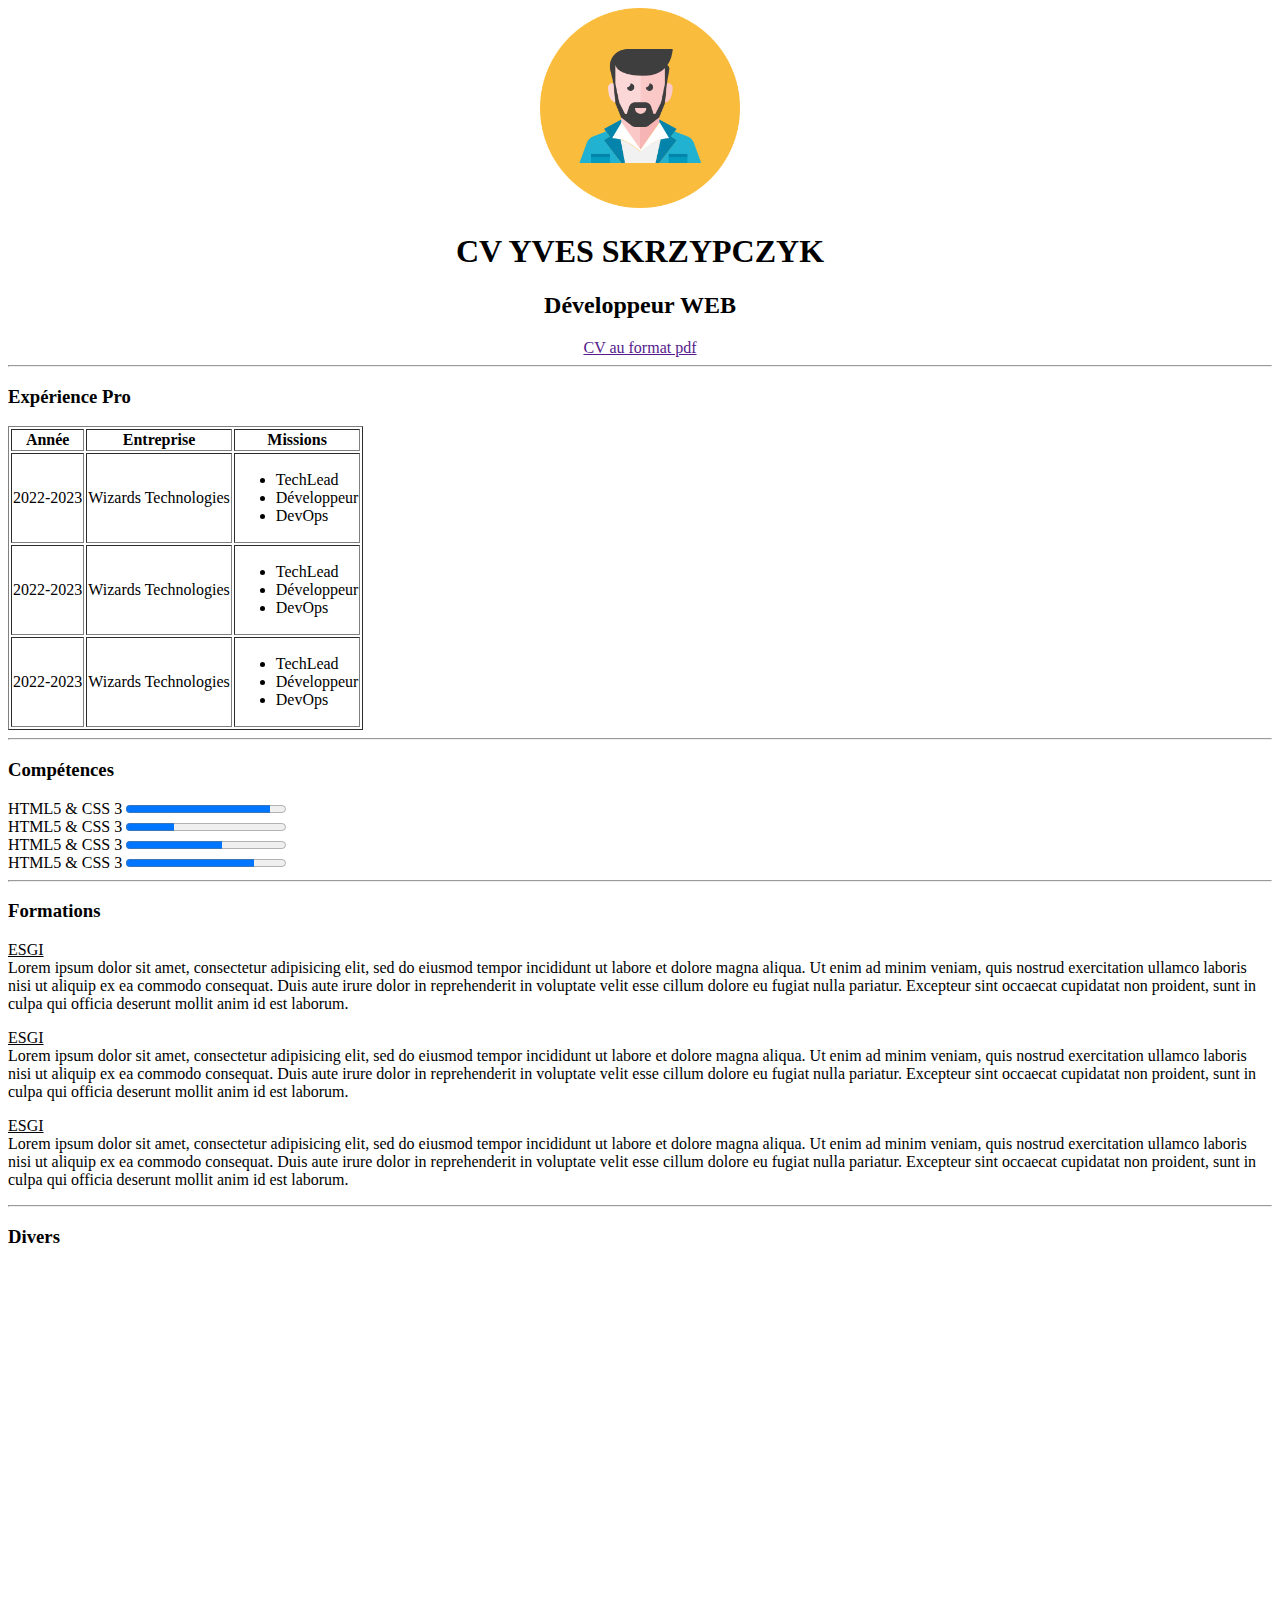
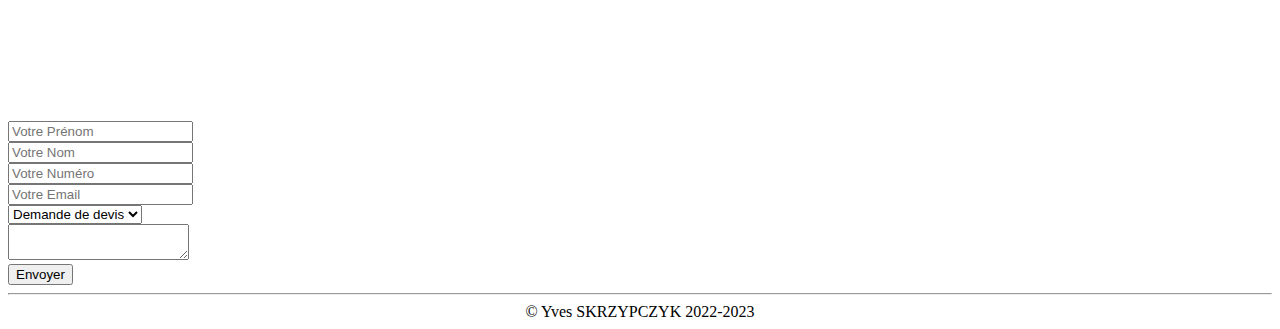
==== Projet HTML CSS/pages/cv.html @ d64f67f6 "TP cv" ====
<!DOCTYPE html>
<html>
<head>
	<meta charset="UTF-8">
	<title>CV | Yves SKRZYPCZYK</title>
	<meta name="description" content="Ceci est le cv Yves SKRZYPCZYK">
</head>
<body>

	<header>
		<center>
			<img src="../images/avatar.png" width="200px">
			<h1>CV YVES SKRZYPCZYK</h1>
			<h2>Développeur WEB</h2>
			<nav>
				<a href="" target="blank">CV au format pdf</a>
			</nav>
		</center>
	</header>


	<section>
		<hr>
		<h3>Expérience Pro</h3>

		<table border="1px">
			<tr>
				<th>Année</th>
				<th>Entreprise</th>
				<th>Missions</th>
			</tr>
			<tr>
				<td>2022-2023</td>
				<td>Wizards Technologies</td>
				<td>
					<ul>
						<li>TechLead</li>
						<li>Développeur</li>
						<li>DevOps</li>
					</ul>
				</td>
				
			</tr>
			<tr>
				<td>2022-2023</td>
				<td>Wizards Technologies</td>
				<td>
					<ul>
						<li>TechLead</li>
						<li>Développeur</li>
						<li>DevOps</li>
					</ul>
				</td>
			</tr>
			<tr>
				<td>2022-2023</td>
				<td>Wizards Technologies</td>
				<td>
					<ul>
						<li>TechLead</li>
						<li>Développeur</li>
						<li>DevOps</li>
					</ul>
				</td>
			</tr>
		</table>
		
	</section>

	<section>
		<hr>
		<h3>Compétences</h3>
		
		HTML5 & CSS 3 <progress value="90" max="100" title="90%"></progress><br>
		HTML5 & CSS 3 <progress value="30" max="100" title="90%"></progress><br>
		HTML5 & CSS 3 <progress value="60" max="100" title="90%"></progress><br>
		HTML5 & CSS 3 <progress value="80" max="100" title="90%"></progress><br>

	</section>

	<section>
		<hr>
		<h3>Formations</h3>

		<p>	
			<u>ESGI</u><br>
			Lorem ipsum dolor sit amet, consectetur adipisicing elit, sed do eiusmod
			tempor incididunt ut labore et dolore magna aliqua. Ut enim ad minim veniam,
			quis nostrud exercitation ullamco laboris nisi ut aliquip ex ea commodo
			consequat. Duis aute irure dolor in reprehenderit in voluptate velit esse
			cillum dolore eu fugiat nulla pariatur. Excepteur sint occaecat cupidatat non
			proident, sunt in culpa qui officia deserunt mollit anim id est laborum.
		</p>	
		<p>	
			<u>ESGI</u><br>
			Lorem ipsum dolor sit amet, consectetur adipisicing elit, sed do eiusmod
			tempor incididunt ut labore et dolore magna aliqua. Ut enim ad minim veniam,
			quis nostrud exercitation ullamco laboris nisi ut aliquip ex ea commodo
			consequat. Duis aute irure dolor in reprehenderit in voluptate velit esse
			cillum dolore eu fugiat nulla pariatur. Excepteur sint occaecat cupidatat non
			proident, sunt in culpa qui officia deserunt mollit anim id est laborum.
		</p>	
		<p>	
			<u>ESGI</u><br>
			Lorem ipsum dolor sit amet, consectetur adipisicing elit, sed do eiusmod
			tempor incididunt ut labore et dolore magna aliqua. Ut enim ad minim veniam,
			quis nostrud exercitation ullamco laboris nisi ut aliquip ex ea commodo
			consequat. Duis aute irure dolor in reprehenderit in voluptate velit esse
			cillum dolore eu fugiat nulla pariatur. Excepteur sint occaecat cupidatat non
			proident, sunt in culpa qui officia deserunt mollit anim id est laborum.
		</p>	
	</section>

	<section>
		<hr>
		<h3>Divers</h3>
		
		<iframe src="https://www.google.com/maps/embed?pb=!1m14!1m8!1m3!1d10501.896943014895!2d2.3897343!3d48.8491666!3m2!1i1024!2i768!4f13.1!3m3!1m2!1s0x0%3A0x5891d8d62e8535c7!2sESGI%2C%20%C3%89cole%20Sup%C3%A9rieure%20de%20G%C3%A9nie%20Informatique!5e0!3m2!1sfr!2sfr!4v1665389228617!5m2!1sfr!2sfr" width="600" height="450" style="border:0;" allowfullscreen="" loading="lazy" referrerpolicy="no-referrer-when-downgrade"></iframe>



		<form>
			<input type="text" name="firstname" placeholder="Votre Prénom"><br>
			<input type="text" name="lastname" placeholder="Votre Nom"><br>
			<input type="text" name="phone" placeholder="Votre Numéro"><br>
			<input type="email" name="email" placeholder="Votre Email"><br>
			<select name="subject">
				<option>Demande de devis</option>
				<option>Autre</option>
			</select><br>
			<textarea></textarea><br>
			<input type="submit" value="Envoyer">
		</form>

	</section>



	<footer>
		<hr>
		<center>
			&copy; Yves SKRZYPCZYK 2022-2023
		</center>
		
	</footer>


</body>
</html>
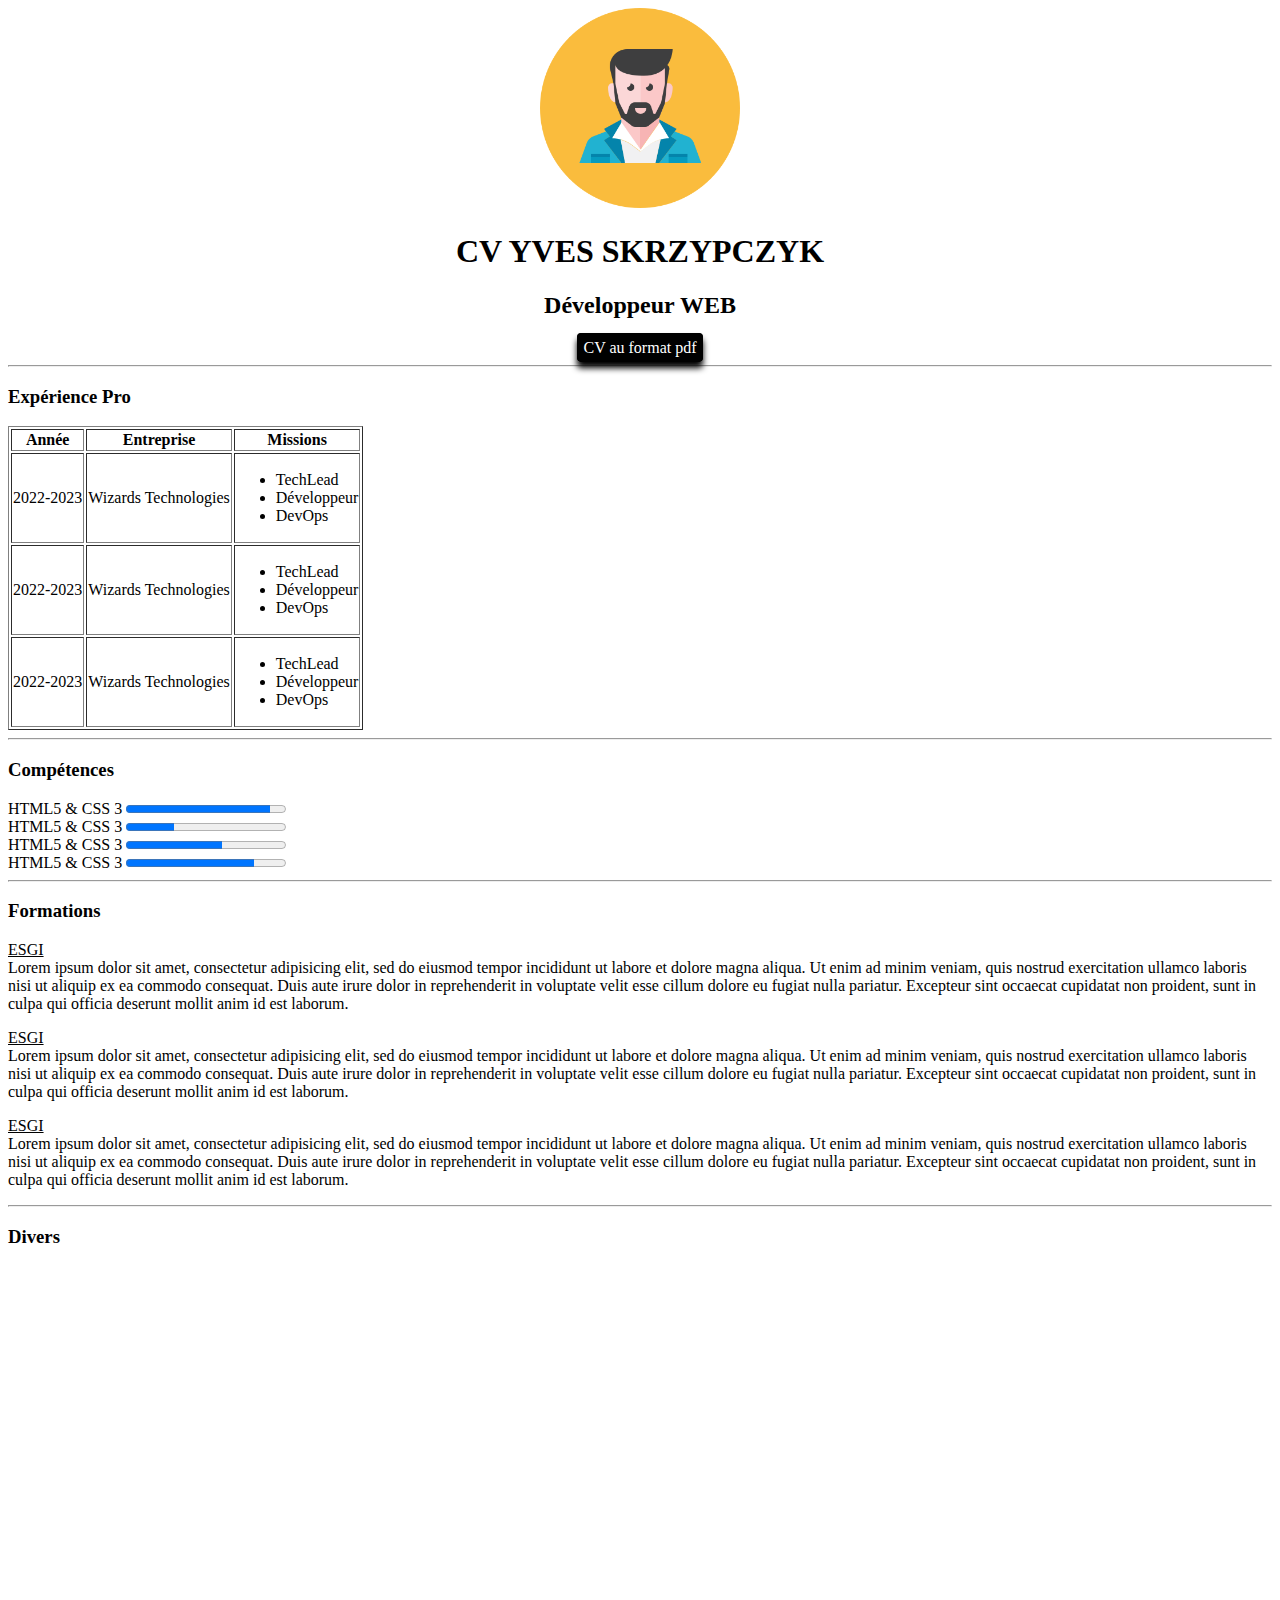
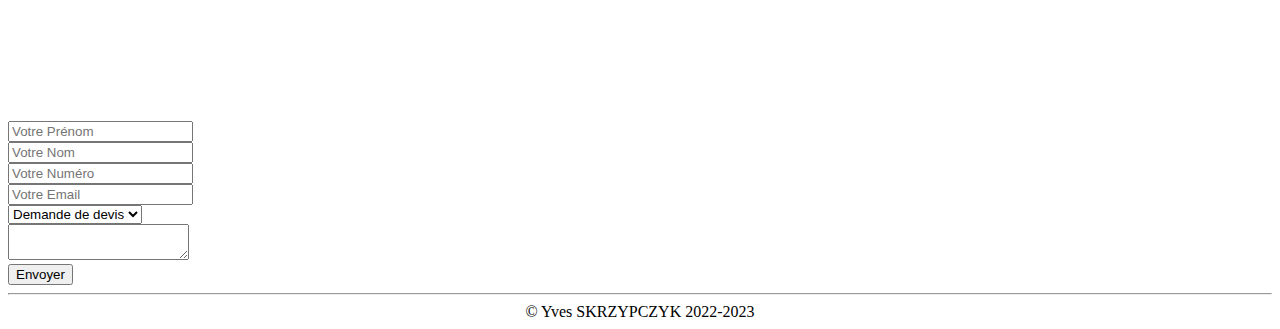
==== commit 5d99a443: "cours CSS" ====
--- a/Projet HTML CSS/pages/cv.html
+++ b/Projet HTML CSS/pages/cv.html
@@ -4,16 +4,20 @@
 	<meta charset="UTF-8">
 	<title>CV | Yves SKRZYPCZYK</title>
 	<meta name="description" content="Ceci est le cv Yves SKRZYPCZYK">
+
+	<link rel="stylesheet" href="../css/cv.css">
 </head>
 <body>
 
 	<header>
 		<center>
+			
 			<img src="../images/avatar.png" width="200px">
+			
 			<h1>CV YVES SKRZYPCZYK</h1>
 			<h2>Développeur WEB</h2>
 			<nav>
-				<a href="" target="blank">CV au format pdf</a>
+				<a href="" target="blank" class="customBtn">CV au format pdf</a>
 			</nav>
 		</center>
 	</header>
--- a/Projet HTML CSS/css/cv.css
+++ b/Projet HTML CSS/css/cv.css
@@ -0,0 +1,14 @@
+.customBtn{
+	text-decoration: none;
+	border: solid 1px black;
+	border-radius: 4px;
+	padding: 5px;
+	color: white;
+	background-color: black;
+	box-shadow: 0px 6px 6px 0px black;
+}
+
+.customBtn:hover{
+	color: black;
+	background-color: white;
+}